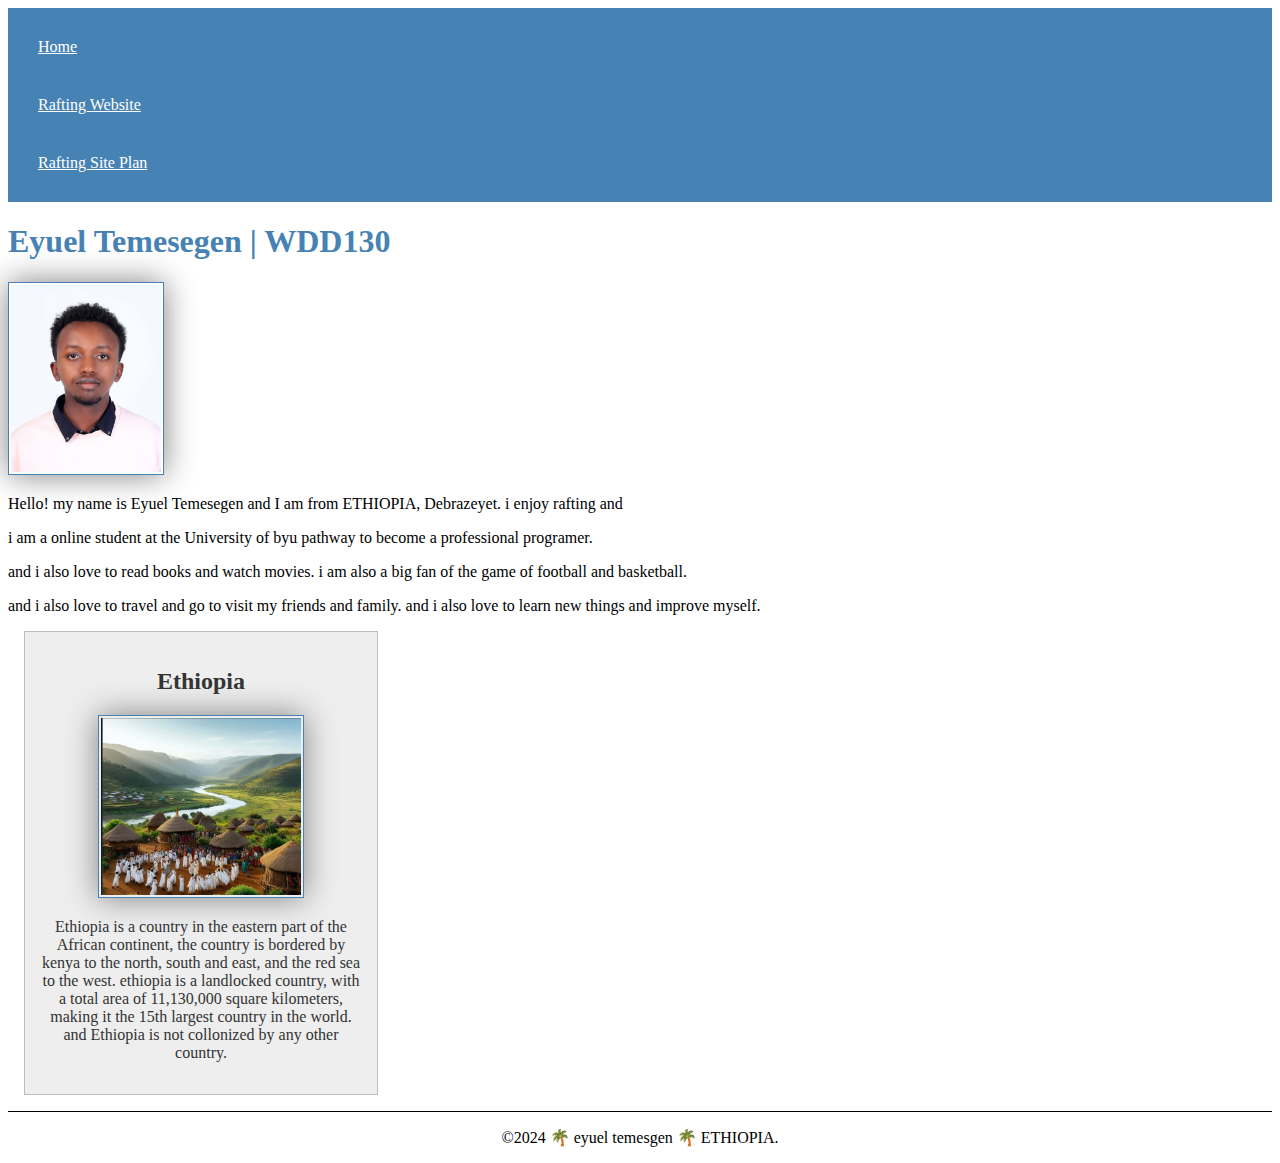
==== index.html @ bc7c1fcf "i fix meta" ====
<!DOCTYPE html>
<html lang="en-us">
<head>
    <meta charset="utf-8">
    <meta name="viewport" content="width=device-width, initial-scale=1" />
    <meta name="description" content="Describe your hom page here using keywords like your name, the course,the purpose of the page.">
    <meta name="author" vcontent="Your name">
 <title>Eyuel Temesegen  WDD130 </title>
 <link rel="stylesheet" href="styles/styles.css">
</head>
<body>
   <header>
        <nav>
          <a href="#">Home</a>
          <a href="wwr/">Rafting Website</a>
          <a href="wwr/site-plan-rafting.html">Rafting Site Plan</a>
        </nav>
      </header>
      <main>
         <h1>Eyuel Temesegen | WDD130 </h1>
         <img src="images/profile.jpg" alt="Hello,my name is EyuelTemesegen " width="200">
         <p>Hello! my name is Eyuel Temesegen and I am from ETHIOPIA, Debrazeyet. i enjoy rafting and </p>
         <p>i am a online student at the University of byu pathway  to become a professional programer.</p>
         <P>and i also love to read books and watch movies. i am also a big fan of the game of football and basketball.</P>
         <p> and i also love to travel and go to visit my friends and family. and i also love to learn new things and improve myself.</p>

      </main>

       <aside>
        <h2>Ethiopia</h2>
        <img src="images/ethiopia.webp" alt="Ethiopia ">
       <p>Ethiopia is a country in the eastern part of the African continent, the country is bordered by kenya to the north, south and east, and the red sea to the west. ethiopia is a landlocked country, with a total area of 11,130,000 square kilometers, making it the 15th largest country in the world. and Ethiopia is not collonized by any other country.</p>
       </aside>
      <footer>
        <p>&copy;2024 🌴 eyuel temesgen 🌴  ETHIOPIA.</p>

      </footer>
   
</body>   
</html>
---- styles/styles.css ----
nav {
    background-color: steelblue;
    padding: 10px;
  }

  nav a {
    color: white;
    display: block;
    padding: 20px;
  }  
  h1 {color: steelblue;

  }

  img {
    width: 150px;
    height: auto;
    border: 1px solid steelblue;
    padding: 2px;
    box-shadow: 0 0 30px gray;
  }


  p { 
    padding: 10px;
    } 

main {
    max-width: 840px;
    }
     
    aside {
        width: 20rem;
        margin: 1rem;
        border: 1px solid rgba(0, 0, 0, 0.2);
        padding: 1rem;
        background-color: #eee;
        color:#333;
        text-align: center;
    }
    aside img {
        width: 200px;
        height: auto;
    }
    main img {
        width: 150px;
        height: auto;
    }
  p { padding: 0;}

footer {
  margin-top: 15px;
  border-top: 1px solid #000;
  text-align: center;
}
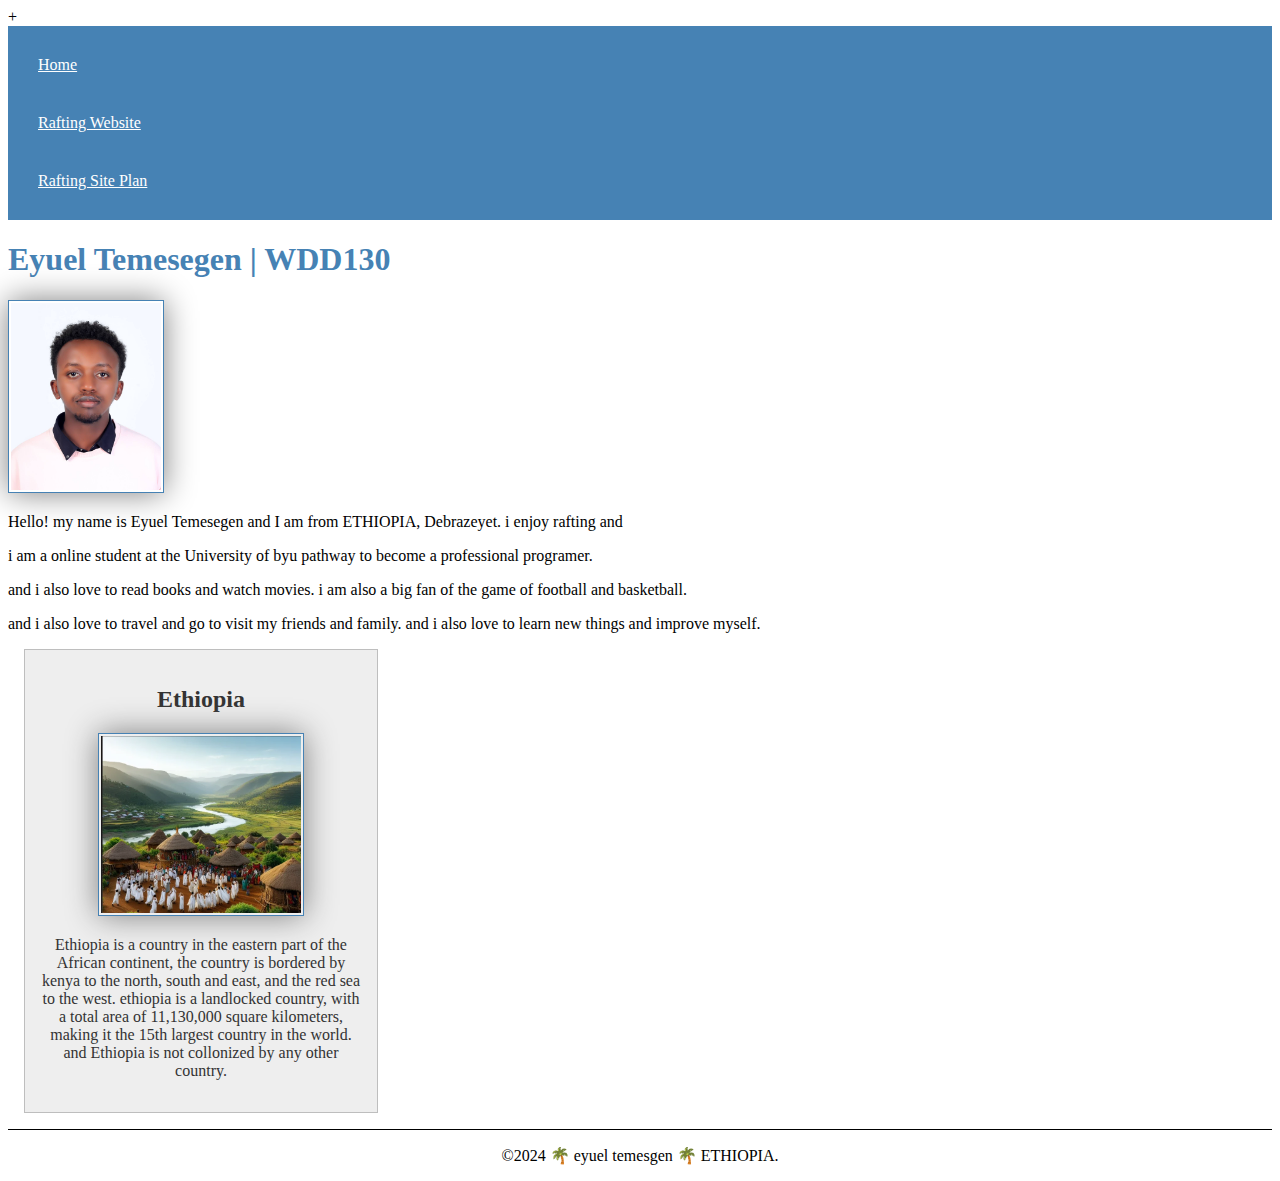
==== commit 11f82b5e: "i did fixed meta" ====
--- a/index.html
+++ b/index.html
@@ -1,10 +1,10 @@
 <!DOCTYPE html>
 <html lang="en-us">
-<head>
++<head>
     <meta charset="utf-8">
-    <meta name="viewport" content="width=device-width, initial-scale=1" />
+    <meta name="viewport" content="width=device-width, initial-scale=1.0" >
     <meta name="description" content="Describe your hom page here using keywords like your name, the course,the purpose of the page.">
-    <meta name="author" vcontent="Your name">
+    <meta name="author" content="Your name">
  <title>Eyuel Temesegen  WDD130 </title>
  <link rel="stylesheet" href="styles/styles.css">
 </head>
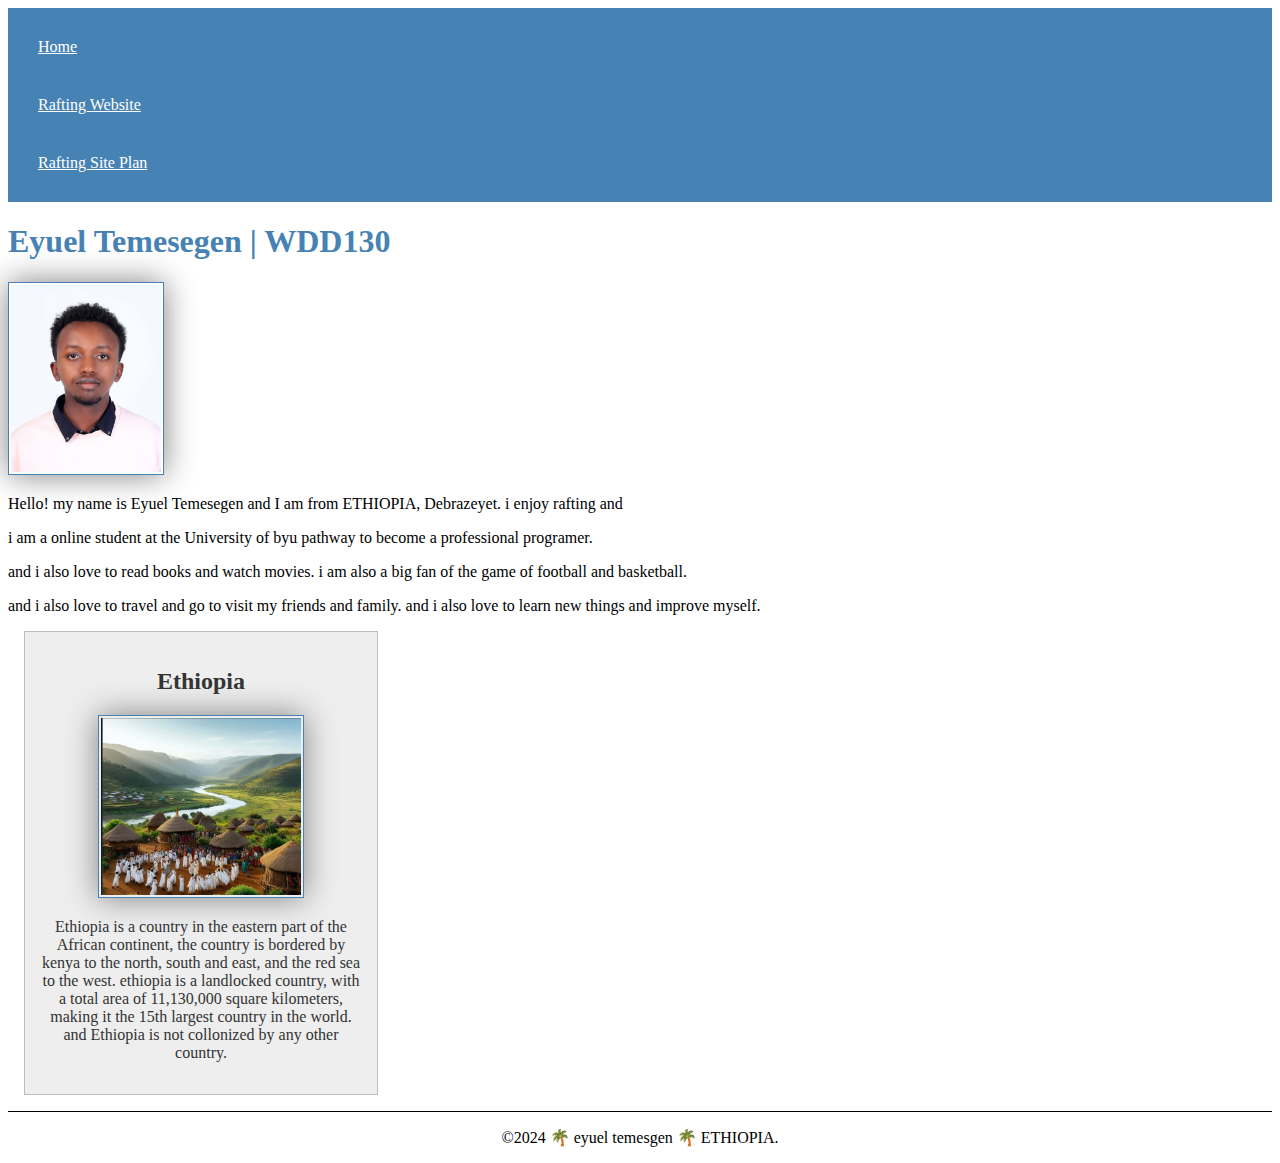
==== commit ee00484a: "i remove some of the mistak" ====
--- a/index.html
+++ b/index.html
@@ -1,8 +1,8 @@
 <!DOCTYPE html>
 <html lang="en-us">
-+<head>
+<head>
     <meta charset="utf-8">
-    <meta name="viewport" content="width=device-width, initial-scale=1.0" >
+    <meta name="viewport" content="width=device-width,initial-scale=1.0">
     <meta name="description" content="Describe your hom page here using keywords like your name, the course,the purpose of the page.">
     <meta name="author" content="Your name">
  <title>Eyuel Temesegen  WDD130 </title>
